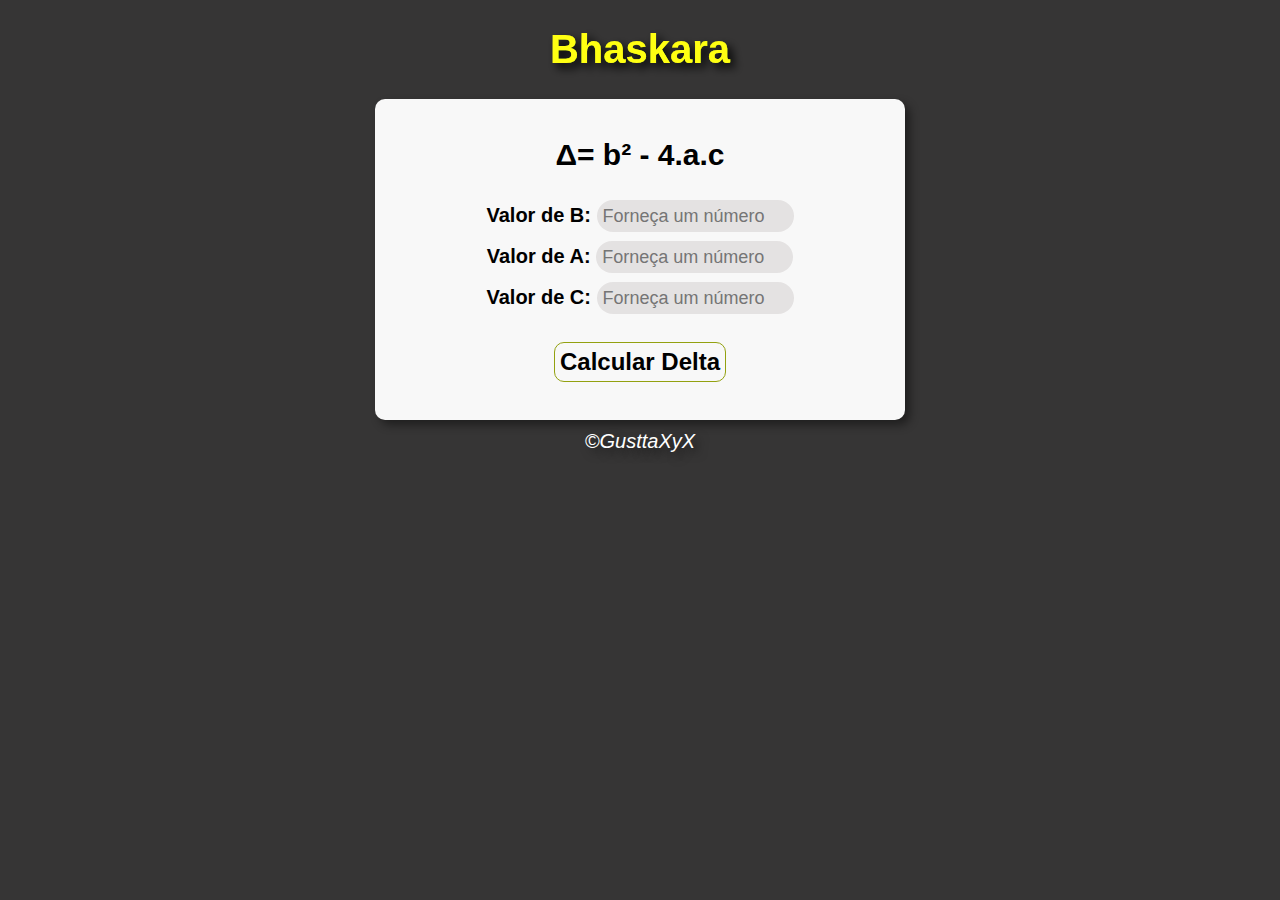
==== index.html @ d7aa9ff4 "arquivos inicias" ====
<!DOCTYPE html>
<html lang="pt-BR">

<head>
    <meta charset="UTF-8">
    <meta name="viewport" content="width=device-width, initial-scale=1.0">
    <title>Bhaskara Three</title>
    <link rel="stylesheet" href="style.css">
    <link rel="shortcut icon" href="icon.ico" type="image/x-icon">
</head>

<body>
    <header>
        <h1>Bhaskara</h1>
    </header>
        <section id="sec_1">
            <div>
                <h2><strong>&Delta;= b² - 4.a.c</strong></h2>
                <p id='calculo'>Valor de B: <input type="number" name="numberB" id="numberB" placeholder="Forneça um número"></p>
                <p id='calculo'>Valor de A: <input type="number" name="numberA" id="numberA" placeholder="Forneça um número"></p>
                <p id='calculo'>Valor de C: <input type="number" name="numberC" id="numberC" placeholder="Forneça um número"></p>
                <p><input type="button" value="Calcular Delta" onclick="deltaCalc()" id='button_one'></p>
            </div>
            <div>
                <p id = 'res_delta_sub'></p>
                <p id = 'res_delta'></p>
            </div>
            <div id = 'butão'>
                <input type="button" value="Calcular Raízes" onclick="raizCalc()" id = 'button_two'>
            </div>
            <div>
                <p id = 'x1'></p>
                <p id = 'x2'></p>
            </div>
        </section>
    <footer>
        <a href="https://www.instagram.com/gusttaxyx" target="_blank">&copy;GusttaXyX</a>
    </footer>
    <script src="script.js"></script>
</body>

</html>
---- style.css ----
body{
    font-family: Arial;
    font-size: 15pt;
    font-style: normal;
    text-align: center;
    background-color: rgb(54, 53, 53);

}

header{
    color: rgb(220, 243, 13);
    text-shadow: 5px 5px 10px rgb(0, 0, 0);
    justify-content: start;
    filter: brightness(140%);
    font-family:sans-serif;
}


#sec_1{
    background-color: rgb(248, 248, 248);
    border-radius: 10px;
    padding: 15px;
    margin: auto;
    width: 500px;
    box-shadow: 5px 5px 10px rgba(0, 0, 0, 0.432);
    margin-right: normal ;
    margin-bottom: 10px;
}

#calculo{
    padding: 3px;
    margin: 3px;
    font-weight: bold;
}

#res_delta_sub{
   
    margin-bottom: 3px;
}

#res_delta{
    margin-top: 3px;
}

#numberA, #numberB, #numberC{
    width: 185px;
    height: 20px;
    font-size:18px; 
    border-style:hidden; 
    font-family:sans-serif; 
    padding:6px; 
    border-width:3px;
    border-radius:16px;
    background-color: rgb(228, 226, 226); 
    
}

#button_one{
    border: 1px solid rgb(147, 161, 16);
    padding: 5px;
    margin: 5px;
    border-radius: 10px; 
    background-color: unset;
    font-size: 18pt;
    font-weight: bolder;
    margin-bottom: 3px;
} 

#button_two{
    display: none;
    border: 1px solid rgb(147, 161, 16);
    padding: 5px;
    margin: 5px;
    border-radius: 10px; 
    background-color: unset;
    font-size: 18pt;
    font-weight: bolder;
    margin-bottom: 3px;
}

#button_one:hover{
    background-color:rgb(184, 202, 20);
    color: white;
    cursor: pointer;
    transition: 0.4s;

}

#button_two:hover{
    background-color:rgb(184, 202, 20);
    color: white;
    cursor: pointer;
   
    transition: 0.4s;
}

#x1{
    margin-bottom: 3px;
}
#x2{
    margin-top: 3px;
}

footer{ 

    font-style: italic;
    text-shadow: 5px 5px 10px rgba(0, 0, 0, 0.507);
    }

footer a{
    text-decoration: none;
    color: white;
}
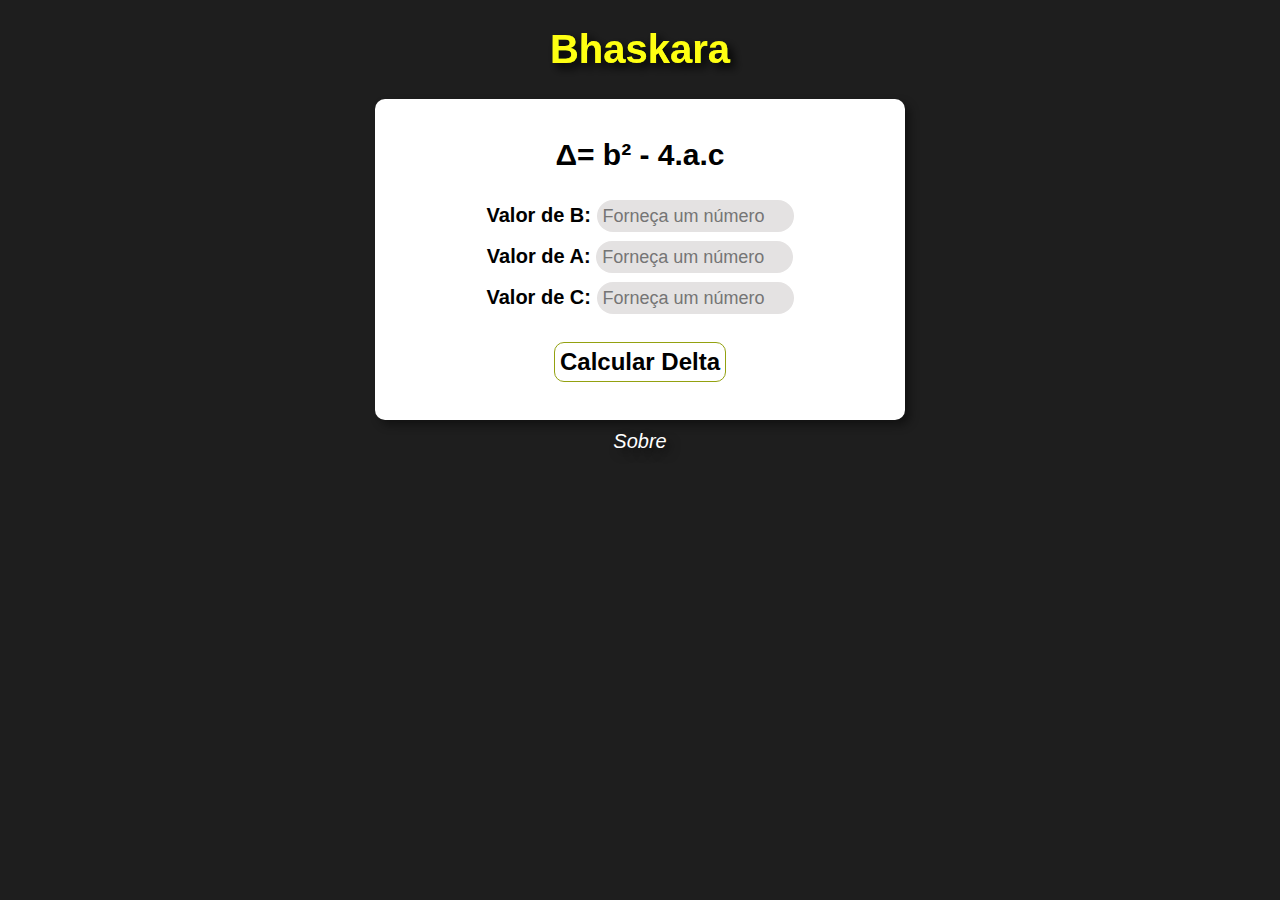
==== commit 82db0e1e: "Pagina adicional do site" ====
--- a/index.html
+++ b/index.html
@@ -34,7 +34,7 @@
             </div>
         </section>
     <footer>
-        <a href="https://www.instagram.com/gusttaxyx" target="_blank">&copy;GusttaXyX</a>
+        <a href="about.html">Sobre</a>
     </footer>
     <script src="script.js"></script>
 </body>
--- a/style.css
+++ b/style.css
@@ -1,23 +1,21 @@
-body{
-    font-family: Arial;
-    font-size: 15pt;
-    font-style: normal;
-    text-align: center;
-    background-color: rgb(54, 53, 53);
-
+body {
+   font-family: Arial;
+   font-size: 15pt;
+   font-style: normal;
+   text-align: center;
+   background-color: #1E1E1E;
 }
 
-header{
-    color: rgb(220, 243, 13);
-    text-shadow: 5px 5px 10px rgb(0, 0, 0);
-    justify-content: start;
-    filter: brightness(140%);
-    font-family:sans-serif;
+header {
+   color: rgb(220, 243, 13);
+   text-shadow: 5px 5px 10px rgb(0, 0, 0);
+   justify-content: start;
+   filter: brightness(140%);
+   font-family: sans-serif;
 }
 
-
-#sec_1{
-    background-color: rgb(248, 248, 248);
+#sec_1 {
+    background-color: white;
     border-radius: 10px;
     padding: 15px;
     margin: auto;
@@ -27,87 +25,88 @@
     margin-bottom: 10px;
 }
 
-#calculo{
-    padding: 3px;
-    margin: 3px;
-    font-weight: bold;
+#calculo {
+   padding: 3px;
+   margin: 3px;
+   font-weight: bold;
 }
 
-#res_delta_sub{
-   
-    margin-bottom: 3px;
+#res_delta_sub {
+   margin-bottom: 3px;
 }
 
-#res_delta{
-    margin-top: 3px;
+#res_delta {
+   margin-top: 3px;
 }
 
-#numberA, #numberB, #numberC{
-    width: 185px;
-    height: 20px;
-    font-size:18px; 
-    border-style:hidden; 
-    font-family:sans-serif; 
-    padding:6px; 
-    border-width:3px;
-    border-radius:16px;
-    background-color: rgb(228, 226, 226); 
-    
+#numberA,
+#numberB,
+#numberC {
+   width: 185px;
+   height: 20px;
+   font-size: 18px;
+   border-style: hidden;
+   font-family: sans-serif;
+   padding: 6px;
+   border-width: 3px;
+   border-radius: 16px;
+   background-color: rgb(228, 226, 226);
 }
 
-#button_one{
-    border: 1px solid rgb(147, 161, 16);
-    padding: 5px;
-    margin: 5px;
-    border-radius: 10px; 
-    background-color: unset;
-    font-size: 18pt;
-    font-weight: bolder;
-    margin-bottom: 3px;
-} 
-
-#button_two{
-    display: none;
-    border: 1px solid rgb(147, 161, 16);
-    padding: 5px;
-    margin: 5px;
-    border-radius: 10px; 
-    background-color: unset;
-    font-size: 18pt;
-    font-weight: bolder;
-    margin-bottom: 3px;
+#button_one {
+   border: 1px solid rgb(147, 161, 16);
+   padding: 5px;
+   margin: 5px;
+   border-radius: 10px;
+   background-color: unset;
+   font-size: 18pt;
+   font-weight: bolder;
+   margin-bottom: 3px;
+   transition: all 0.4s;
 }
 
-#button_one:hover{
-    background-color:rgb(184, 202, 20);
-    color: white;
-    cursor: pointer;
-    transition: 0.4s;
-
+#button_two {
+   display: none;
+   border: 1px solid rgb(147, 161, 16);
+   padding: 5px;
+   margin: 5px;
+   border-radius: 10px;
+   background-color: unset;
+   font-size: 18pt;
+   font-weight: bolder;
+   margin-bottom: 3px;
+   transition: all 0.4s;
 }
 
-#button_two:hover{
-    background-color:rgb(184, 202, 20);
-    color: white;
-    cursor: pointer;
-   
-    transition: 0.4s;
+#button_one:hover {
+   background-color: rgb(184, 202, 20);
+   color: white;
+   cursor: pointer;
+   transition: 0.4s;
+   transform: scale(1.05);
 }
 
-#x1{
-    margin-bottom: 3px;
-}
-#x2{
-    margin-top: 3px;
+#button_two:hover {
+   background-color: rgb(184, 202, 20);
+   color: white;
+   cursor: pointer;
+   transition: 0.4s;
+   transform: scale(1.05);
 }
 
-footer{ 
+#x1 {
+   margin-bottom: 3px;
+}
+#x2 {
+   margin-top: 3px;
+}
 
-    font-style: italic;
-    text-shadow: 5px 5px 10px rgba(0, 0, 0, 0.507);
-    }
+footer {
+   font-style: italic;
+   text-shadow: 5px 5px 10px rgba(0, 0, 0, 0.507);
+}
 
-footer a{
-    text-decoration: none;
-    color: white;
+footer a {
+   text-decoration: none;
+   color: white;
 }
